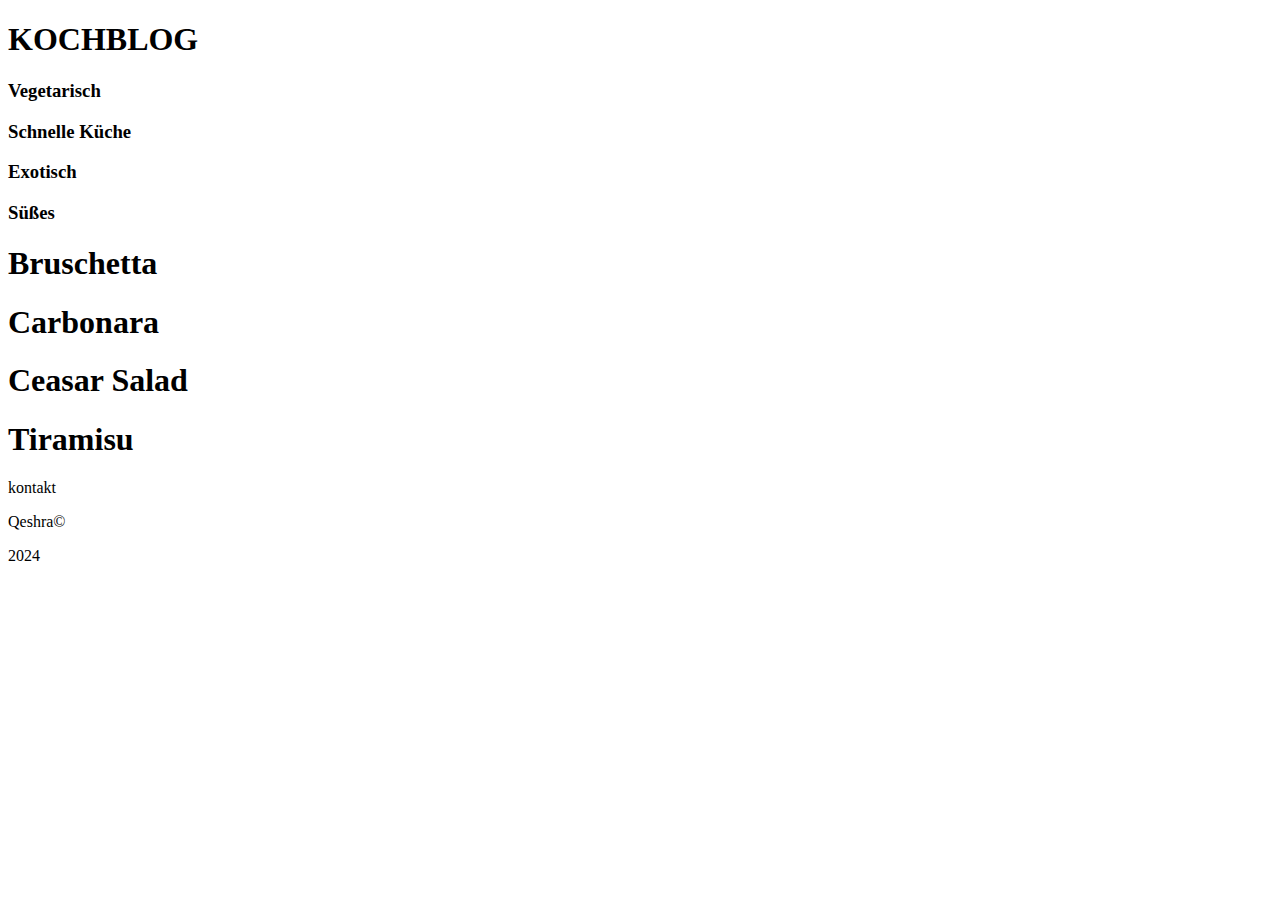
==== kochkatalog1.html @ 4f9a68b7 "index file adjusted to the updated version" ====
<!DOCTYPE html>
<html lang="en">

<head>
    <meta charset="UTF-8">
    <meta name="viewport" content="width=device-width, initial-scale=1.0">
    <title>Document</title>
    <link rel="stylesheet" href="kochblog.css">
</head>

<body>
    <div>
        <h1 class="head">KOCHBLOG</h1>
    </div>
    <nav>
        <div class="menu">
            <h3>Vegetarisch</h3>
        </div>

        <div class="menu">
            <h3>Schnelle Küche</h3>
        </div>
        <div class="menu">
            <h3>Exotisch</h3>
        </div>
        <div class="menu">
            <h3>Süßes</h3>
        </div>
    </nav>



    <section class="imgeone">
        <div id="img1"></div>
        <div id="img2">
            <h1 class="fixedkind">Bruschetta</h1>
        </div>
        <div id="img3">
            <h1 class="fixedkind">Carbonara</h1>
        </div>
        <div id="img4">
            <h1 class="fixedkind">Ceasar Salad</h1>
        </div>
        <div id="img5">
            <h1 class="fixedkind">Tiramisu</h1>
        </div>


    </section>
    <footer>
        <p>kontakt</p>
        <p>Qeshra&copy;</p>
        <p>2024</p>
    </footer>





</html>
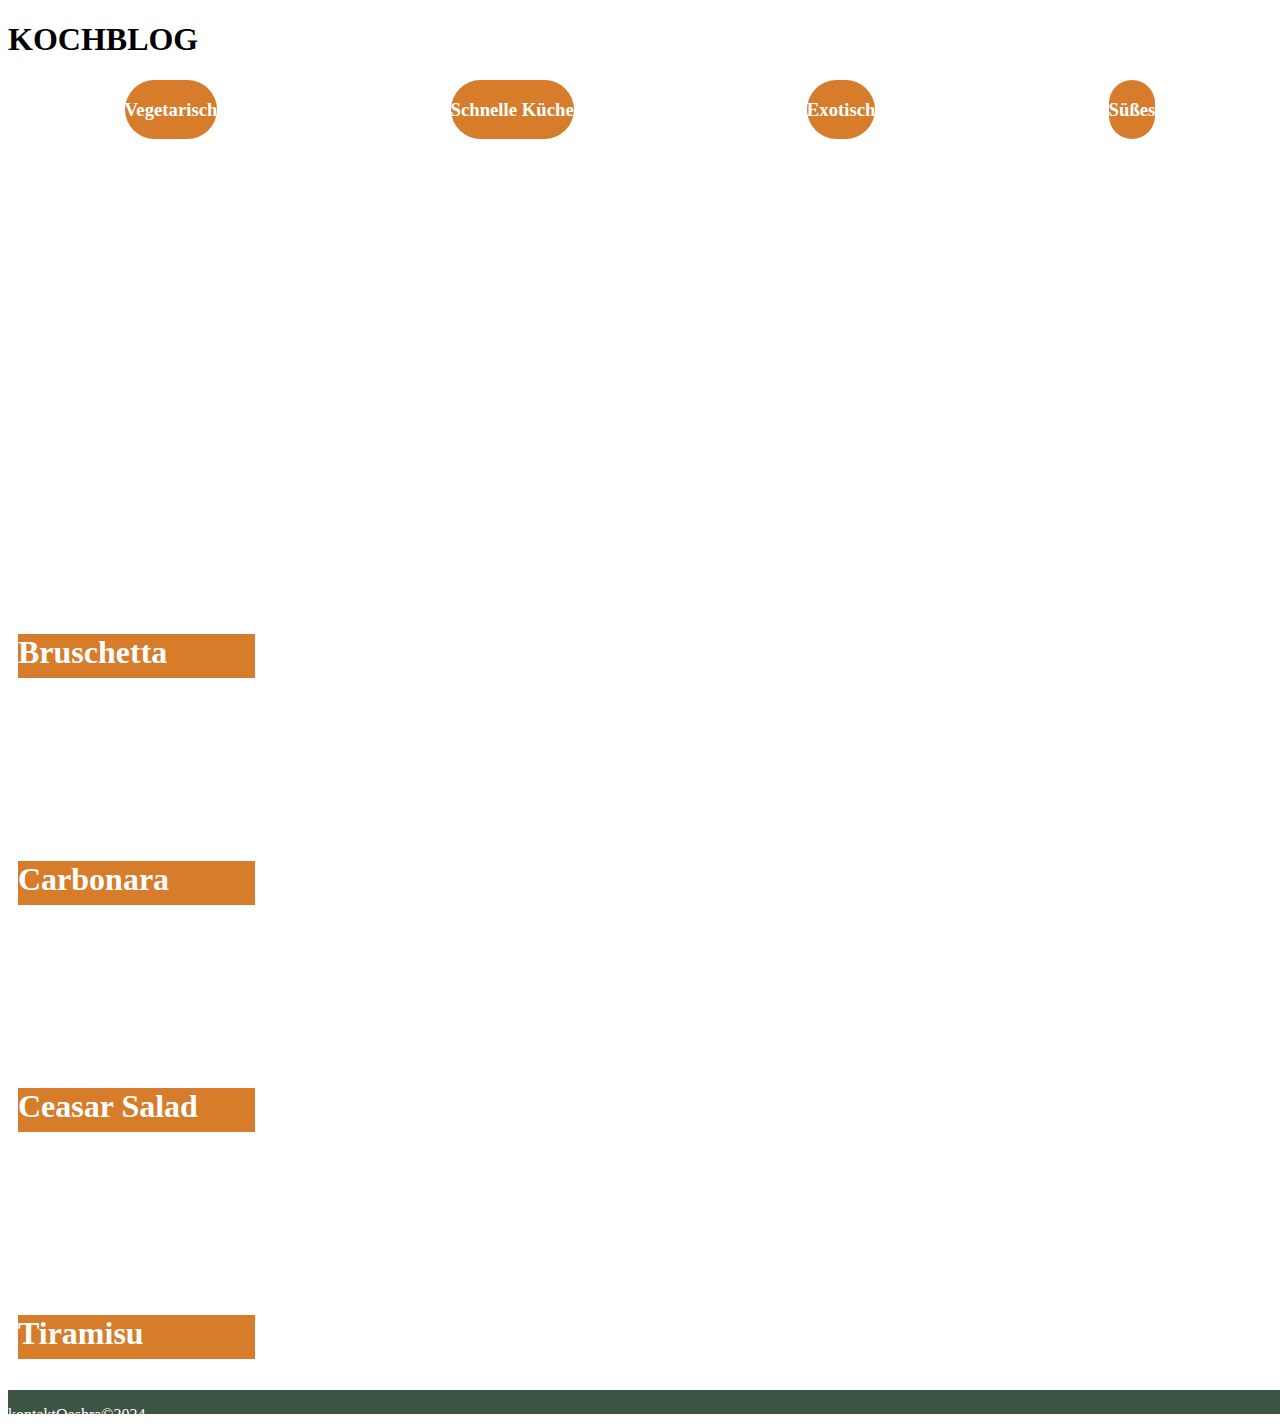
==== commit a6003c11: "Update kochkatalog1.html" ====
--- a/kochkatalog1.html
+++ b/kochkatalog1.html
@@ -57,4 +57,4 @@
 
 
 
-</html>+</html>
--- a/kochblog.css
+++ b/kochblog.css
@@ -0,0 +1,318 @@
+@media (min-width:360px)and (max-width:414px) {
+    * {
+        margin: 0;
+        padding: 0;
+        box-sizing: border-box;
+    }
+
+    body {
+        margin: 0 auto;
+        background: rgba(156, 210, 174, 1);
+        /* height: 100%; */
+    }
+
+
+    .menu {
+        background: rgba(214, 124, 42, 1);
+        border-radius: 1.875rem;
+        border-color: black;
+        text-align: center;
+        color: white;
+        font-family: Georgia, 'Times New Roman', Times, serif;
+        width: 21.25rem;
+        height: 2.063rem;
+        font-family: Inter;
+        font-size: 2rem;
+        font-weight: 400;
+        line-height: 1.21rem;
+    }
+
+    nav {
+        display: flex;
+        flex-direction: column;
+        gap: 10px;
+    }
+
+    h1 {
+        text-align: center;
+        font-family: Inter;
+        font-size: 24px;
+        font-weight: 200;
+        /* line-height: 29.05px; */
+    }
+
+
+
+    .fixedkind {
+
+        position: absolute;
+        background: rgba(214, 124, 42, 1);
+        width: 60%;
+        bottom: 30px;
+        border-radius: 0.2rem;
+        color: white;
+        font-size: 1rem;
+        font-size: 20px;
+
+
+    }
+
+
+
+    #img1 {
+        background-image: url(C:/Users/a4s6m/Desktop/notpadfiles/bilder/img1.jpeg);
+        background-size: cover;
+        margin-top: 10px;
+    }
+
+    #img2,
+    #img3,
+    #img4,
+    #img5 {
+
+        width: 360px;
+        position: relative background-size: cover;
+        background-position: center;
+        margin-right: 20px 0;
+
+
+    }
+
+
+    #img2 {
+        background-image: url(C:/Users/a4s6m/Desktop/notpadfiles/bilder/img2.jpeg);
+        width: 21.875rem;
+        height: 12.5rem;
+
+    }
+
+    #img3 {
+        background-image: url(C:/Users/a4s6m/Desktop/notpadfiles/bilder/img3.jpeg);
+        width: 21.875rem;
+        height: 16.875rem;
+    }
+
+    #img4 {
+        background-image: url(C:/Users/a4s6m/Desktop/notpadfiles/bilder/img4.jpeg);
+        width: 21.875rem;
+        height: 16.875rem;
+    }
+
+    #img5 {
+        background-image: url(C:/Users/a4s6m/Desktop/notpadfiles/bilder/img5.jpeg);
+        width: 21.875rem;
+        height: 16.875rem;
+    }
+
+    footer {
+        display: flex;
+        background-color: rgba(60, 84, 68, 1);
+        color: white;
+        width: 351px;
+        height: 79px;
+        flex-direction: cluom;
+        font-size: 1rem;
+        justify-content: space-;
+    }
+}
+
+@media (max-width:768px) {
+    .body {
+        margin: 0px;
+        background: rgba(156, 210, 174, 1);
+        width: 768px;
+    }
+
+    .menu {
+        background: rgba(214, 124, 42, 1);
+        border-radius: 1.875rem;
+        text-align: center;
+        font-size: 1rem;
+        color: white;
+        font-family: Georgia, 'Times New Roman', Times, serif;
+
+    }
+
+    nav {
+        justify-content: space-around;
+
+    }
+
+    .h {
+        text-align: center;
+        font: size 4rem;
+
+    }
+
+    .fixedkind {
+        width: 17.063rem;
+        height: 2.75rem;
+        position: absolute;
+        background: rgba(214, 124, 42, 1);
+        color: white;
+        font-size: 2rem;
+        font-family: 'Franklin Gothic Medium', 'Arial Narrow', Arial, sans-serif;
+        font-size: small;
+
+
+    }
+
+    #img2,
+    #img3,
+    #img4,
+    #img5 {
+        background-size: cover;
+        background-repeat: no-repeat;
+        margin-right: 0.625rem;
+    }
+
+    #img1 {
+        background-image: url(C:/Users/a4s6m/Desktop/notpadfiles/bilder/img1.jpeg);
+        width: 48rem;
+        height: 15.188rem;
+        background-size: cover;
+
+    }
+
+
+    #img2 {
+        background-image: url(C:/Users/a4s6m/Desktop/notpadfiles/bilder/img2.jpeg);
+        width: 21.875rem;
+        height: 16.875rem;
+    }
+
+    #img3 {
+        background-image: url(C:/Users/a4s6m/Desktop/notpadfiles/bilder/img3.jpeg);
+        width: 21.875rem;
+        height: 16.875rem;
+    }
+
+    #img4 {
+        background-image: url(C:/Users/a4s6m/Desktop/notpadfiles/bilder/img4.jpeg);
+        width: 21.875rem;
+        height: 16.875rem;
+    }
+
+    #img5 {
+        background-image: url(C:/Users/a4s6m/Desktop/notpadfiles/bilder/img5.jpeg);
+        width: 21.875rem;
+        height: 16.875rem;
+    }
+
+    footer {
+        background-color: rgba(60, 84, 68, 1);
+        flex-direction: row;
+        justify-content: space-around;
+        color: white;
+        padding: 4px 14px;
+        height: 20px;
+        margin-top: 40px;
+        left: 0;
+        bottom: 0;
+    }
+}
+
+@media (min-width:1000px) {
+    .body {
+        margin: 0;
+        background: rgba(156, 210, 174, 1);
+    }
+
+
+    .head {
+        text-align: left;
+    }
+
+    .menu {
+        background: rgba(214, 124, 42, 1);
+        border-radius: 1.875rem;
+        border-color: black;
+        text-align: center;
+        font-size: 1rem;
+        color: white;
+        font-family: Georgia, 'Times New Roman', Times, serif;
+    }
+
+    nav {
+
+        justify-content: space-around;
+        display: flex;
+        flex-direction: row;
+
+    }
+
+    .h {
+        text-align: center;
+        font: size 1rem;
+    }
+
+    .fixedkind {
+        background: rgba(214, 124, 42, 1);
+        color: white;
+        position: absolute;
+        bottom: 0px;
+        width: 14.813rem;
+        height: 2.75rem;
+
+    }
+
+    #img2,
+    #img3,
+    #img4,
+    #img5 {
+        margin: 10px;
+        position: relative;
+        gap: 10px;
+        flex-direction: row;
+
+    }
+
+    #img1 {
+        background-image: url(C:/Users/a4s6m/Desktop/notpadfiles/bilder/img1.jpeg);
+        background-size: cover;
+        margin: 20px;
+        width: 1155px;
+        height: 303px;
+        left: 1808px;
+    }
+
+
+    #img2 {
+        background-image: url(C:/Users/a4s6m/Desktop/notpadfiles/bilder/img2.jpeg);
+        background-size: cover;
+        width: 17.5rem;
+        height: 13.563rem;
+    }
+
+    #img3 {
+        background-image: url(C:/Users/a4s6m/Desktop/notpadfiles/bilder/img3.jpeg);
+        background-size: cover;
+        width: 17.5rem;
+        height: 13.563rem;
+    }
+
+    #img4 {
+        background-image: url(C:/Users/a4s6m/Desktop/notpadfiles/bilder/img4.jpeg);
+        background-size: cover;
+        width: 17.5rem;
+        height: 13.563rem;
+    }
+
+    #img5 {
+        background-image: url(C:/Users/a4s6m/Desktop/notpadfiles/bilder/img5.jpeg);
+        background-size: cover;
+        width: 17.5rem;
+        height: 13.563rem;
+    }
+
+    footer {
+        display: flex;
+        background-color: rgba(60, 84, 68, 1);
+        color: white;
+        width: 84.5rem;
+        height: 1.5rem;
+        font-size: 1rem;
+        left: 0;
+        bottom: 0;
+    }
+}